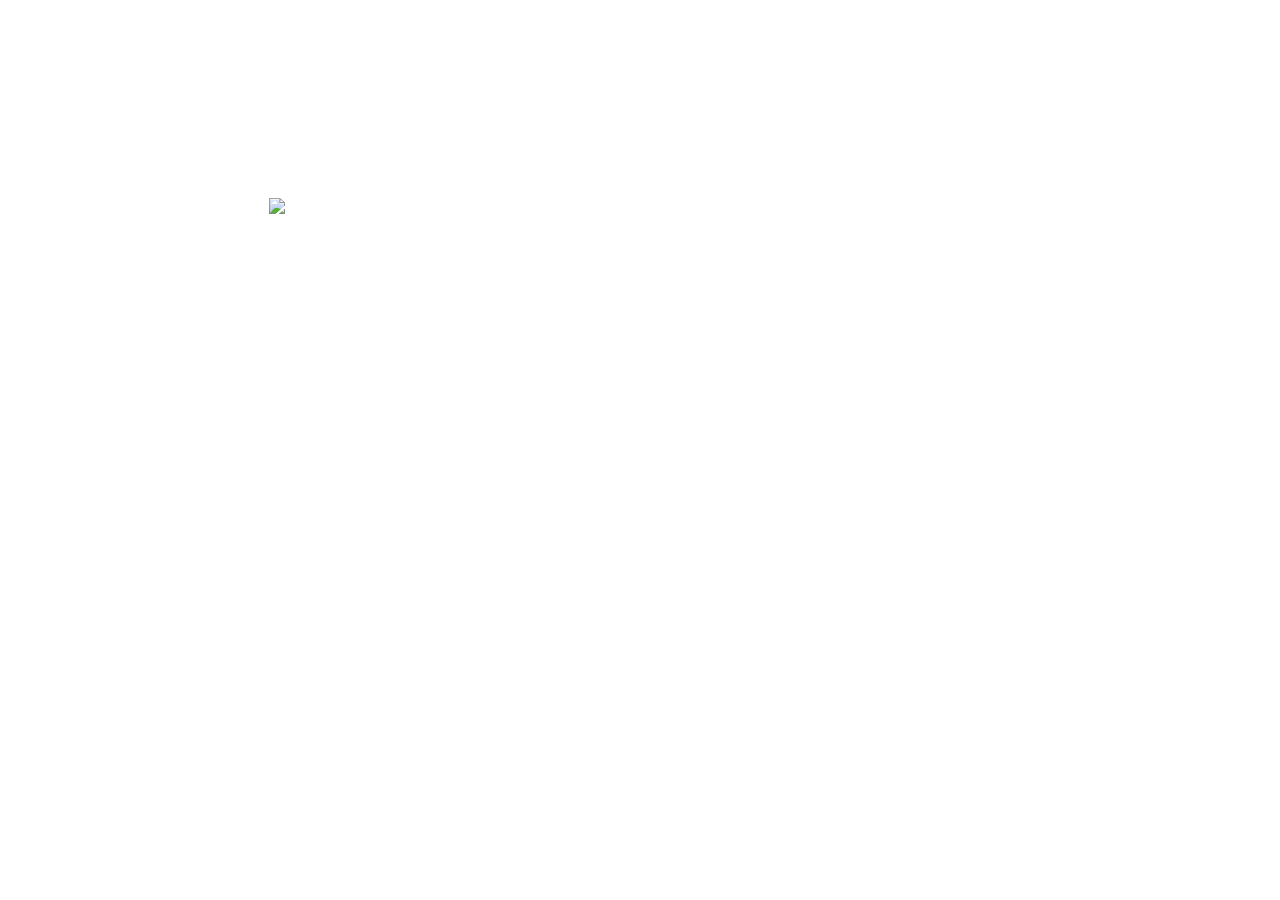
==== index.html @ ed8d83ef "update with 500px ex sign" ====
<!DOCTYPE html>
<html lang="en">
<style>HTML,BODY
  
  div {
  position: absolute;
    top: 35%;
    left: 30%;
    margin:-60px 0 0 -60px;
    -webkit-animation:spin 4s linear infinite;
    -moz-animation:spin 4s linear infinite;
    animation:spin 4s linear infinite;
}
@-moz-keyframes spin { 100% { -moz-transform: rotate(360deg); } }
@-webkit-keyframes spin { 100% { -webkit-transform: rotate(360deg); } }
@keyframes spin { 100% { -webkit-transform: rotate(360deg); transform:rotate(360deg); } }


  </style>

<meta charset="utf-8">
<meta http-equiv="x-ua-compatible" content="ie=edge">

<title>MAY KIM</title>

<head>


<body>

<div>
<img src="ex.png" width="500px">
</div>

</body>


</head>
</html>
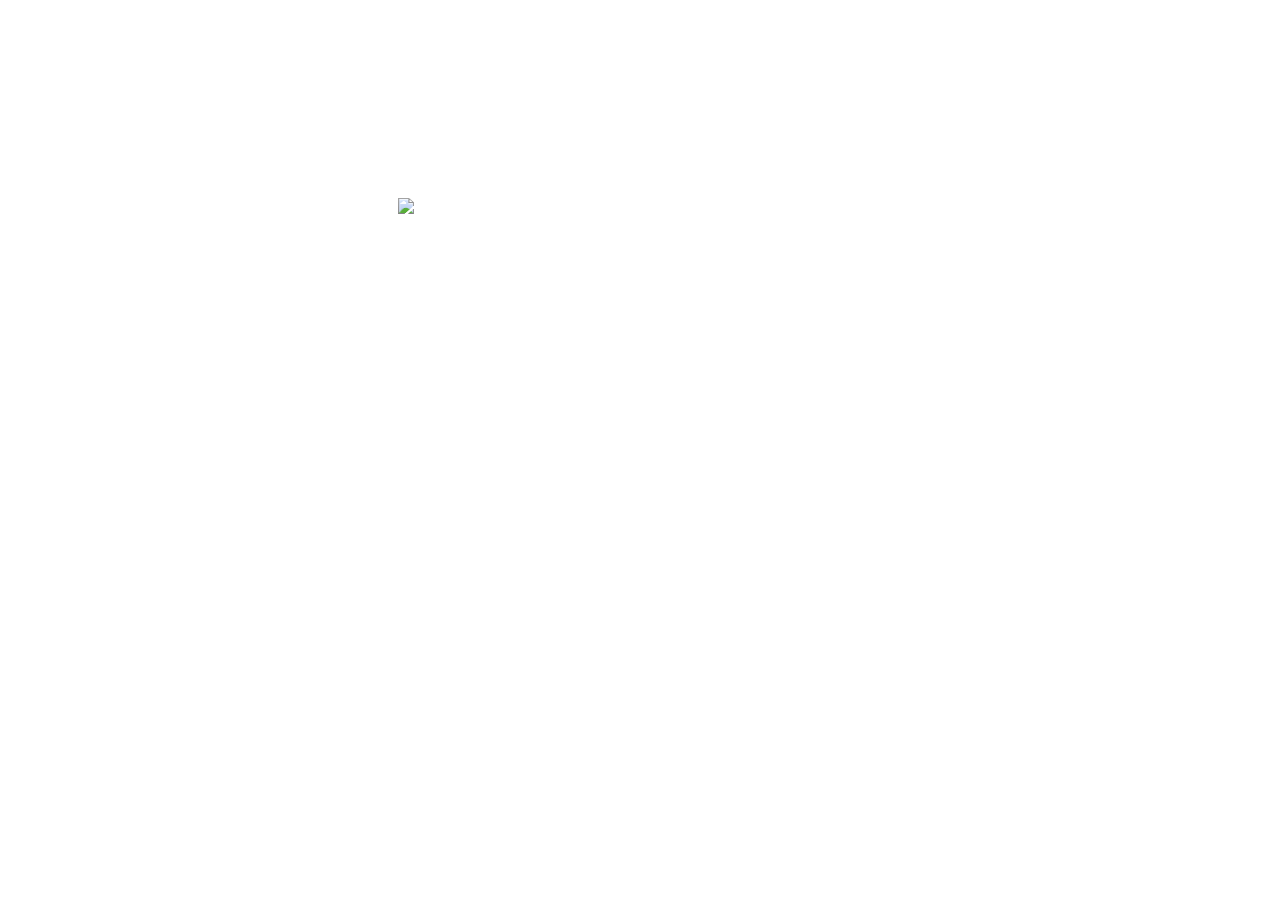
==== commit 76a0d8d3: "Update index.html" ====
--- a/index.html
+++ b/index.html
@@ -6,7 +6,7 @@
   div {
   position: absolute;
     top: 35%;
-    left: 30%;
+    left: 40%;
     margin:-60px 0 0 -60px;
     -webkit-animation:spin 4s linear infinite;
     -moz-animation:spin 4s linear infinite;
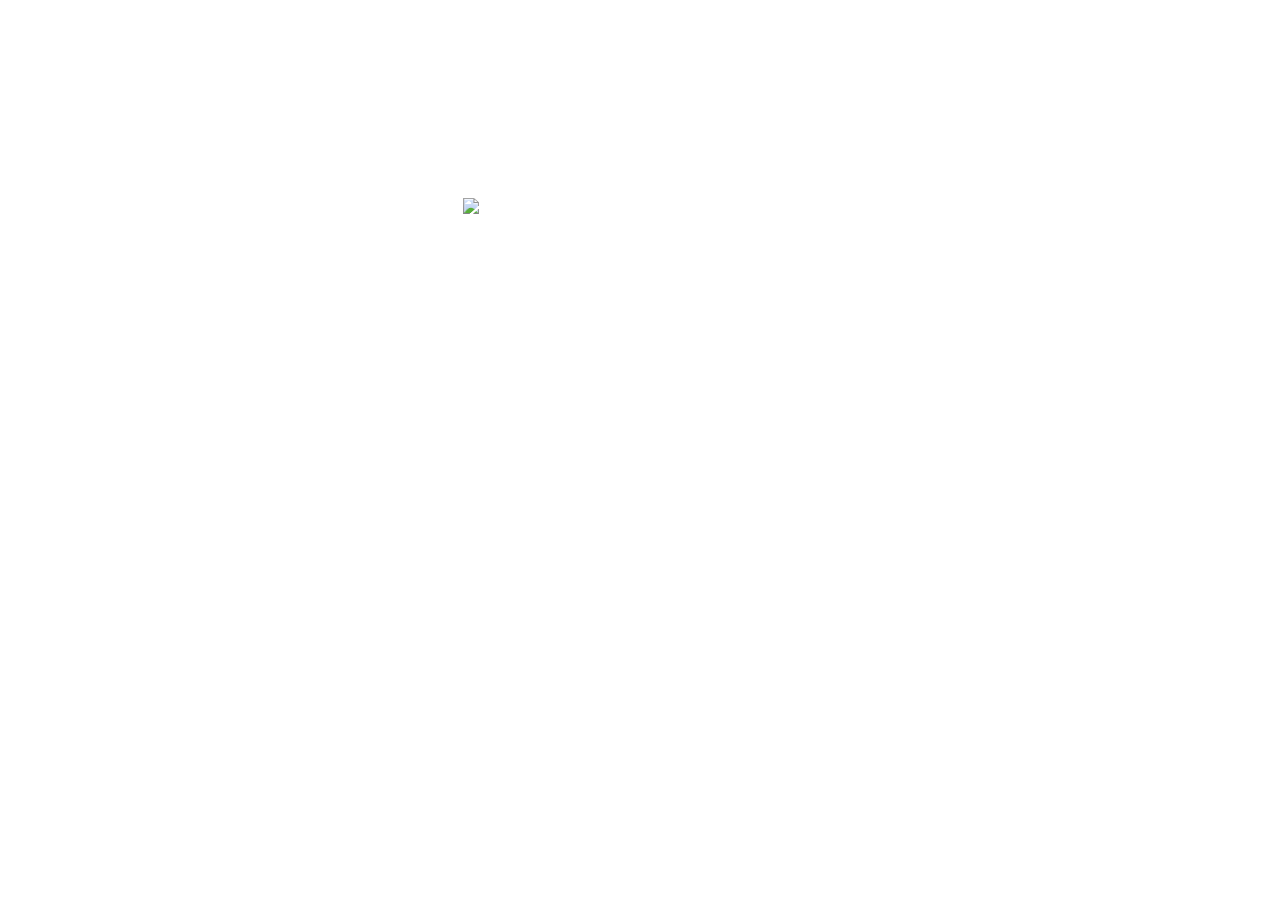
==== commit 61c7791a: "upped left to45%" ====
--- a/index.html
+++ b/index.html
@@ -6,7 +6,7 @@
   div {
   position: absolute;
     top: 35%;
-    left: 40%;
+    left: 45%;
     margin:-60px 0 0 -60px;
     -webkit-animation:spin 4s linear infinite;
     -moz-animation:spin 4s linear infinite;
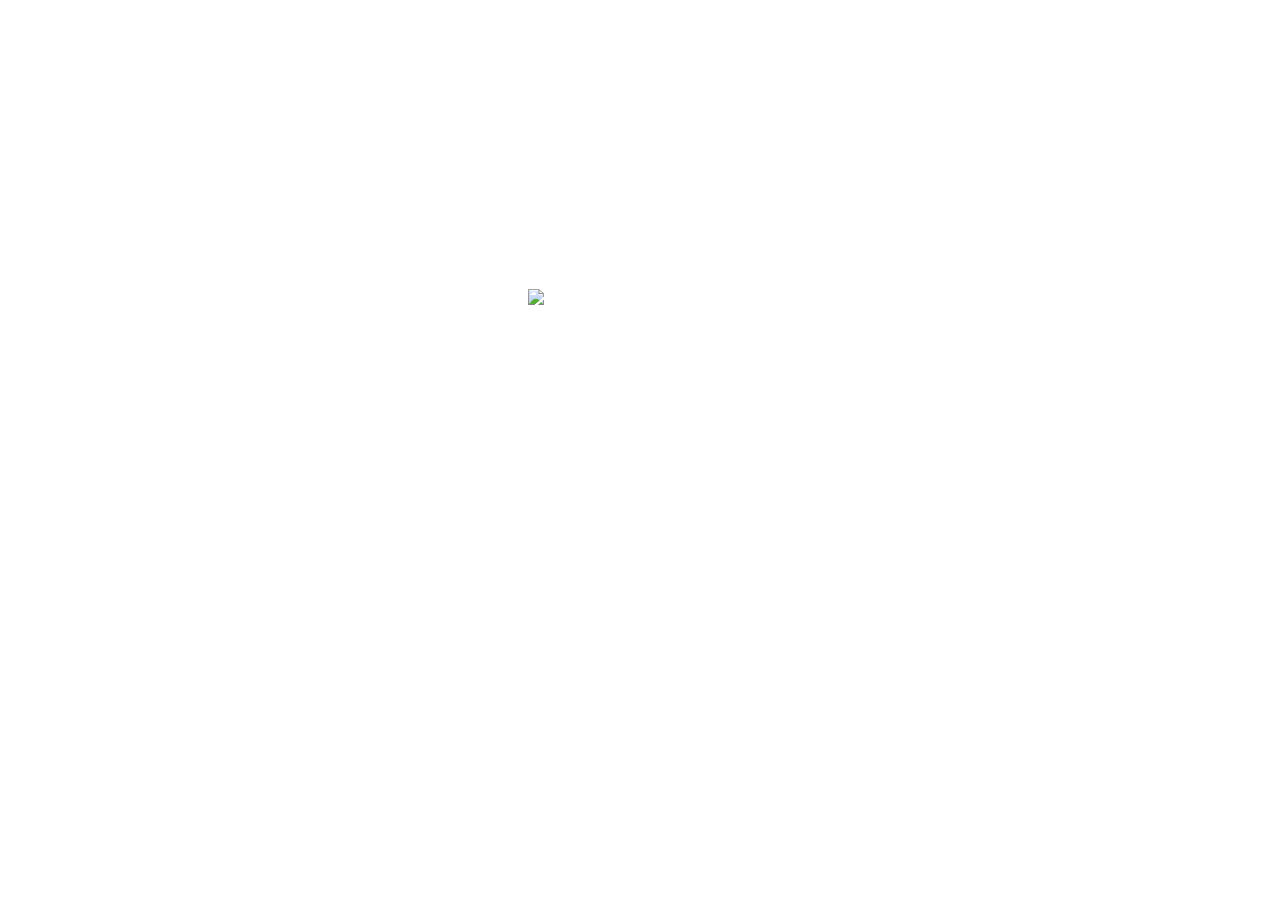
==== commit 63d197b2: "top 45 up" ====
--- a/index.html
+++ b/index.html
@@ -5,12 +5,12 @@
   
   div {
   position: absolute;
-    top: 35%;
-    left: 45%;
+    top: 45%;
+    left: 50%;
     margin:-60px 0 0 -60px;
-    -webkit-animation:spin 4s linear infinite;
-    -moz-animation:spin 4s linear infinite;
-    animation:spin 4s linear infinite;
+    -webkit-animation:spin 10s linear infinite;
+    -moz-animation:spin 10s linear infinite;
+    animation:spin 10s linear infinite;
 }
 @-moz-keyframes spin { 100% { -moz-transform: rotate(360deg); } }
 @-webkit-keyframes spin { 100% { -webkit-transform: rotate(360deg); } }
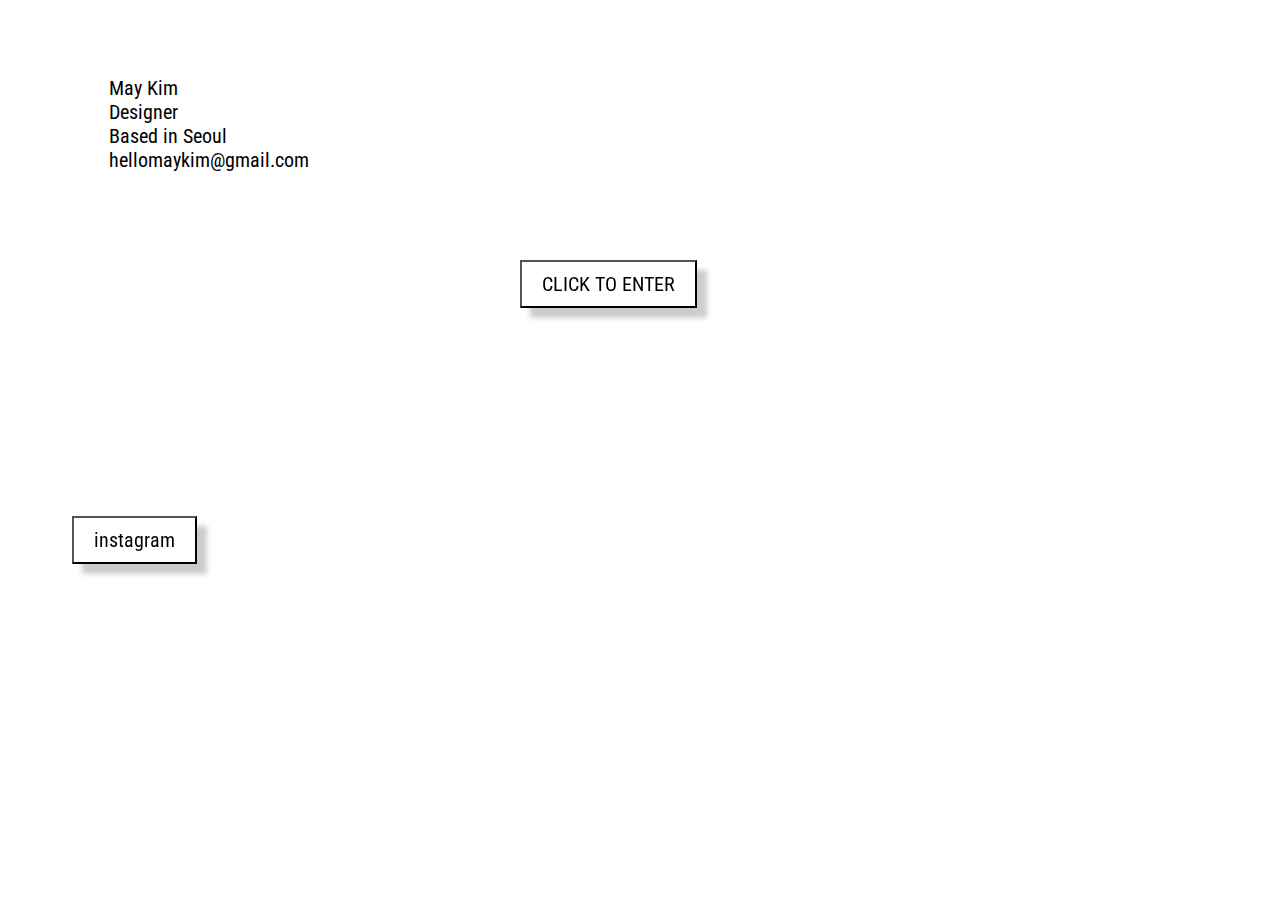
==== commit ca07c97b: "Update index.html" ====
--- a/index.html
+++ b/index.html
@@ -2,39 +2,76 @@
 <!DOCTYPE html>
 <html lang="en">
 <style>HTML,BODY
-  
-  div {
-  position: absolute;
-    top: 45%;
-    left: 50%;
-    margin:-60px 0 0 -60px;
-    -webkit-animation:spin 10s linear infinite;
-    -moz-animation:spin 10s linear infinite;
-    animation:spin 10s linear infinite;
-}
-@-moz-keyframes spin { 100% { -moz-transform: rotate(360deg); } }
-@-webkit-keyframes spin { 100% { -webkit-transform: rotate(360deg); } }
-@keyframes spin { 100% { -webkit-transform: rotate(360deg); transform:rotate(360deg); } }
-
-
-  </style>
+{cursor: url("http://downloads.totallyfreecursors.com/cursor_files/handpencil.cur"), url("http://downloads.totallyfreecursors.com/thumbnails/hand-pencil.gif"), auto;}</style>
 
 <meta charset="utf-8">
 <meta http-equiv="x-ua-compatible" content="ie=edge">
-
 <title>MAY KIM</title>
 
 <head>
+  
+<style>
+@import url('https://fonts.googleapis.com/css?family=Roboto+Condensed');
+</style>
+  
+<link rel="stylesheet" href="https://cdnjs.cloudflare.com/ajax/libs/animate.css/3.5.2/animate.min.css">
+<link rel="stylesheet" href="main.css">
+<script src="js/jquery-1.11.3.js"></script>
+<script src="js/jquery-ui.js"></script>
+<script type="text/javascript">
+  		window.addEventListener("load", function() {
+  			var c, a = document.getElementById("drawingspace");
+  			a.width = window.innerWidth;
+  			a.height = window.innerHeight;
+  			var e = !1;
+  			c = a.getContext("2d");
+  			a.addEventListener("mousemove", function(b) {
+  				var a, d;
+  				if (b.layerX || 0 == b.layerX) a = b.layerX, d = b.layerY;
+  				else if (b.offsetX || 0 == b.offsetX) a = b.offsetX, d = b.offsetY;
+  				c.lineCap = "full";
+  				c.lineWidth = 2;
+  				c.strokeStyle = "black";
+  				e ? (c.lineTo(a, d), c.stroke()) : (c.beginPath(), c.moveTo(a, d), e = !0)
+  			}, !1)
+  			a.addEventListener("click", function(b) {
+  				c.clearRect(0,0,a.width, a.height);
+  				c.beginPath();
+  			}, !1)
+  		}, !1);
+  		var stateCount = 0;
+  		(function(window,undefined){
+  	    	});
+  </script>
+<script>
+  (function(i,s,o,g,r,a,m){i['GoogleAnalyticsObject']=r;i[r]=i[r]||function(){
+  (i[r].q=i[r].q||[]).push(arguments)},i[r].l=1*new Date();a=s.createElement(o),
+  m=s.getElementsByTagName(o)[0];a.async=1;a.src=g;m.parentNode.insertBefore(a,m)
+  })(window,document,'script','https://www.google-analytics.com/analytics.js','ga');
+  ga('create', 'UA-90197894-1', 'auto');
+  ga('send', 'pageview');
+</script>
+</head>
+
+<body onload="startTime()" style="background-color:white;">
+
+<canvas id="drawingspace" width="100%" height="400%" overflow-y="scroll"
+style="position:fixed; z-index:0;"> </canvas>
+
+<div id="name"> May Kim</br>
+Designer</br>
+Based in Seoul</br>
+hellomaykim@gmail.com</br></br>
+
+</div>
+
+<button id="personal" style="position:fixed; z-index:99";>
+<a href="works.html">CLICK TO ENTER</a></button>
+
+<button id="instagram" style="position:fixed; z-index:99";>
+<a href="https://www.instagram.com/guccimay">instagram</a></button>
 
 
-<body>
-
-<div>
-<img src="ex.png" width="500px">
 </div>
-
 </body>
-
-
-</head>
 </html>
--- a/main.css
+++ b/main.css
@@ -0,0 +1,127 @@
+body
+{font-family: 'Roboto Condensed', sans-serif !important;
+color: black;
+background-color: white;
+}
+
+a
+{
+text-decoration: none !important;
+font-family: 'Roboto Condensed', sans-serif !important;
+color: black;
+}
+
+section{
+  margin-left: 80px;
+  margin-top: 10%;
+  font-size: 14px;
+  width: 500px;
+}
+
+@keyframes spin {
+	from { transform: rotate(0deg); }
+	to { transform: rotate(360deg); }
+}
+
+.circle {
+    border-radius:50%;
+    display: inline-block;
+    margin-right: 20px;
+}
+
+
+#personal
+{font-family: 'Roboto Condensed', sans-serif;
+font-size: 20px;
+color: black;
+-webkit-box-shadow: 10px 10px 5px 0px rgba(0,0,0,0.2);
+-moz-box-shadow: 10px 10px 5px 0px rgba(0,0,0,0.2);
+box-shadow: 10px 10px 5px 0px rgba(0,0,0,0.2);
+background-color: white;
+margin-left: 40%;
+margin-top: 5%;
+padding: 10px 20px 10px 20px;
+cursor:pointer;
+}
+
+#personal:hover{
+background-image: -moz-radial-gradient(45px 45px 45deg, circle cover, white 0%, white 20%, white 10%);
+background-image: -webkit-radial-gradient(45px 45px, circle cover,white,white );
+background-image: radial-gradient(45px 45px 45deg, circle cover, white 0%,white80%, white 95%);
+animation-name: spin;
+animation-duration: 3s; /* 3 seconds */
+animation-iteration-count: infinite;
+animation-timing-function: linear;,1s,1s,1s,1s,1s;
+display:inline-block;}
+
+#instagram
+{font-family: 'Roboto Condensed', sans-serif;
+font-size: 20px;
+color: black;
+-webkit-box-shadow: 10px 10px 5px 0px rgba(0,0,0,0.2);
+-moz-box-shadow: 10px 10px 5px 0px rgba(0,0,0,0.2);
+box-shadow: 10px 10px 5px 0px rgba(0,0,0,0.2);
+background-color: white;
+margin-left: 5%;
+margin-top: 25%;
+padding: 10px 20px 10px 20px;
+cursor:pointer;
+}
+
+#instagram:hover{
+background-image: -moz-radial-gradient(45px 45px 45deg, circle cover, white 0%, white 20%, white 10%);
+background-image: -webkit-radial-gradient(45px 45px, circle cover, white, white );
+background-image: radial-gradient(45px 45px 45deg, circle cover, white 0%, white 80%, white 95%);
+animation-name: spin;
+animation-duration: 3s; /* 3 seconds */
+animation-iteration-count: infinite;
+animation-timing-function: linear;,1s,1s,1s,1s,1s;
+display:inline-block;}
+
+
+#txt
+{color: black;}
+
+#libros{
+  margin-bottom:10px;
+}
+#name{
+  margin-left: 8%;
+  margin-top: 6%;
+  font-size: 20px;
+}
+
+#shape1 {
+	width: 70px;
+	height: 100px;
+  margin-left: 80%;
+  margin-top: 2%;
+	background-image: -moz-radial-gradient(45px 45px 45deg, circle cover, pink 0%, black 20%, red 10%);
+	background-image: -webkit-radial-gradient(45px 45px, circle cover, pink, black );
+	background-image: radial-gradient(45px 45px 45deg, circle cover, pink 0%, black 80%, red 95%);
+	animation-name: spin;
+	animation-duration: 3s; /* 3 seconds */
+	animation-iteration-count: infinite;
+	animation-timing-function: linear;
+  display: inline-block;
+  padding: 2em;
+}
+
+#shape1:active {
+	width: 70px;
+	height: 100px;
+  margin-left: 80%;
+  margin-top: 2%;
+	background-image: -moz-radial-gradient(45px 45px 45deg, circle cover, pink 0%, black 20%, red 10%);
+	background-image: -webkit-radial-gradient(45px 45px, circle cover, pink, black );
+	background-image: radial-gradient(45px 45px 45deg, circle cover, pink 0%, black 80%, red 95%);
+  -webkit-box-shadow: 10px 10px 5px 0px rgba(0,0,0,0.2);
+  -moz-box-shadow: 10px 10px 5px 0px rgba(0,0,0,0.2);
+  box-shadow: 10px 10px 5px 0px rgba(0,0,0,0.2);
+	animation-name: spin;
+	animation-duration: 3s; /* 3 seconds */
+	animation-iteration-count: infinite;
+	animation-timing-function: linear;
+  display: inline-block;
+  padding: 2em;
+}
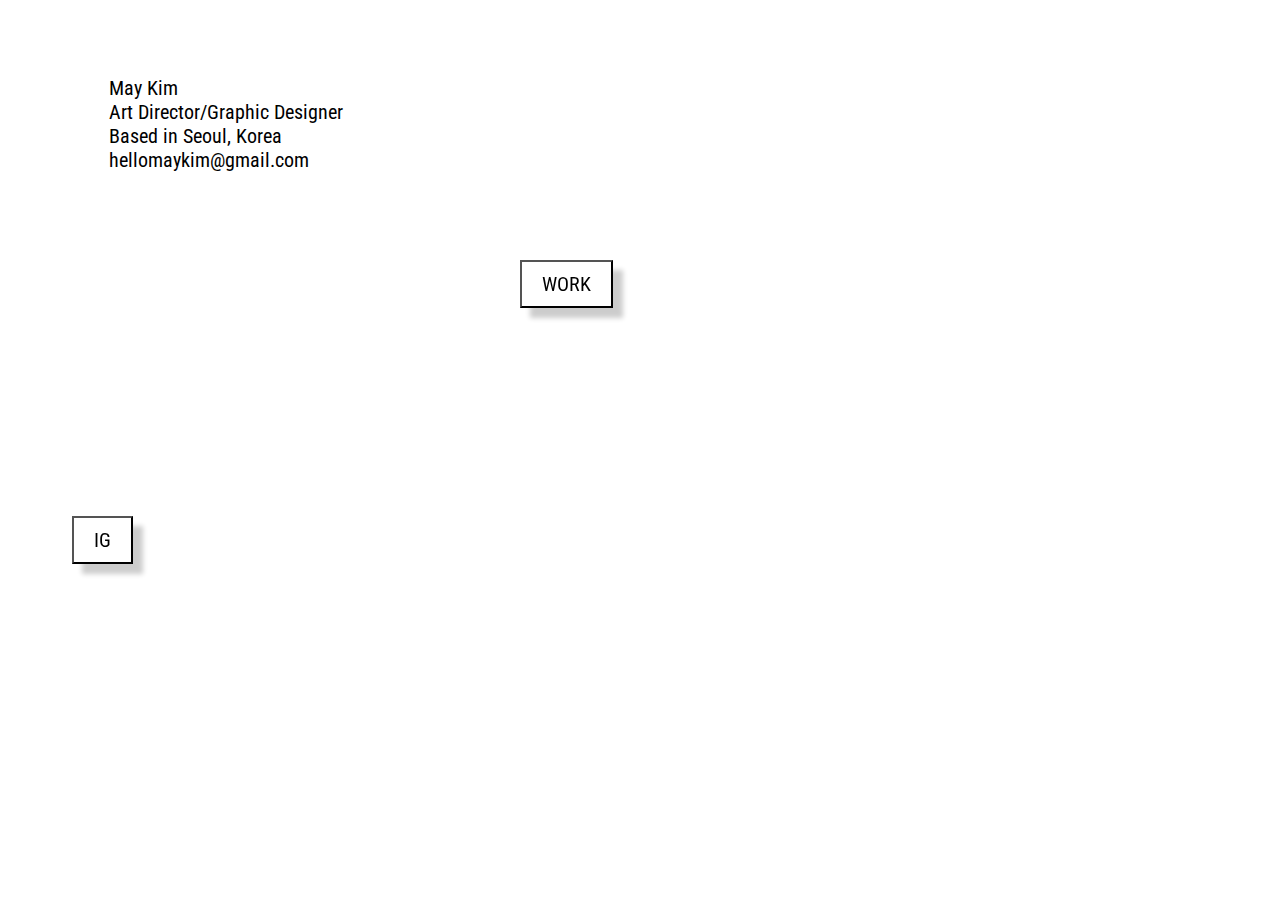
==== commit 0fe18fe8: "Update index.html" ====
--- a/index.html
+++ b/index.html
@@ -59,17 +59,17 @@
 style="position:fixed; z-index:0;"> </canvas>
 
 <div id="name"> May Kim</br>
-Designer</br>
-Based in Seoul</br>
+Art Director/Graphic Designer</br>
+Based in Seoul, Korea</br>
 hellomaykim@gmail.com</br></br>
 
 </div>
 
 <button id="personal" style="position:fixed; z-index:99";>
-<a href="works.html">CLICK TO ENTER</a></button>
+<a href="https://www.instagram.com/object.mode/?hl=enl"> WORK </a></button>
 
 <button id="instagram" style="position:fixed; z-index:99";>
-<a href="https://www.instagram.com/guccimay">instagram</a></button>
+<a href="https://www.instagram.com/guttimay"> IG </a></button>
 
 
 </div>
